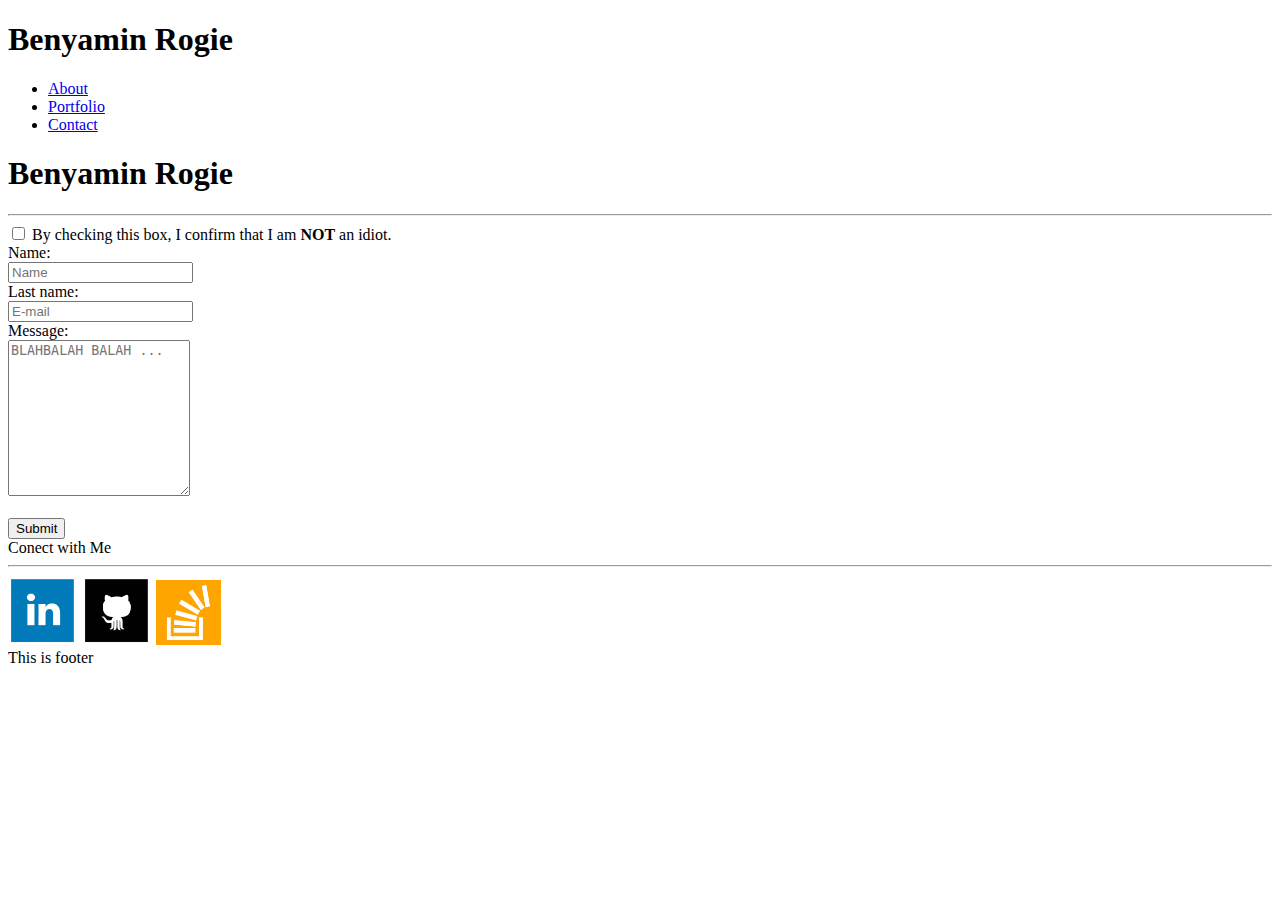
==== contact.html @ 85b7974e "UPDATE 1" ====
<!DOCTYPE html>
<html lang="en-US">
<head>
    <meta charset="UTF-8">
<title>Contact</title>
 <!-- <link rel="stylesheet" type="text/css" href="assets/css/reset.css">
<link rel="stylesheet" type="text/css" href="assets/css/style.css"> -->
</head>
<body>



    <header>
<h1>Benyamin Rogie</h1>



 


</header>

<nav>
        <ul>

                <li>
                   
                     <a href="index.html" >  About  </a>
                </li>
                        
                 <li> 
                         <a href="portfolio.html"> Portfolio    </a>
                 </li>

                 <li>
                        <a href="contact.html" >  Contact  </a>
                 </li>

             </ul>
</nav>



<section>


<h1>Benyamin Rogie</h1>
<hr>

<form>
        <input type="checkbox" name="Idiacy Validation"> By checking this box, I confirm that I am <strong>NOT</strong> an idiot.  <br>
       Name:<br>
        <input type="text" name="Name" maxlength="10" placeholder="Name"><br>
        Last name:<br>
        <input type="text" name="E-Mail" maxlength="20" placeholder="E-mail"><br>
         Message:<br>
        <textarea name="message" rows="10" placeholder="BLAHBALAH BALAH ..."></textarea><br>
            <br>
        <input type="submit">
</form>


</section>

<aside>
    
        Conect with Me <hr>
        <div>
        
           <a href="https://www.linkedin.com/" target="_blank"> <img src="assets/image/ln.png" alt="linkedin"width="70px"height="70px"></a>
           <a href="https://github.com/" target="_blank"><img src="assets/image/gh.png" alt="GitHub" width="70px"height="70px"></a>
           <a href="https://stackoverflow.com/" target="_blank"> <img src="assets/image/sof.png" alt="stackoverflow" width="65px"height="65px"></a>
        </div>
      
      </aside>


    

<footer>
    This is footer
</footer>

</body>
</html>
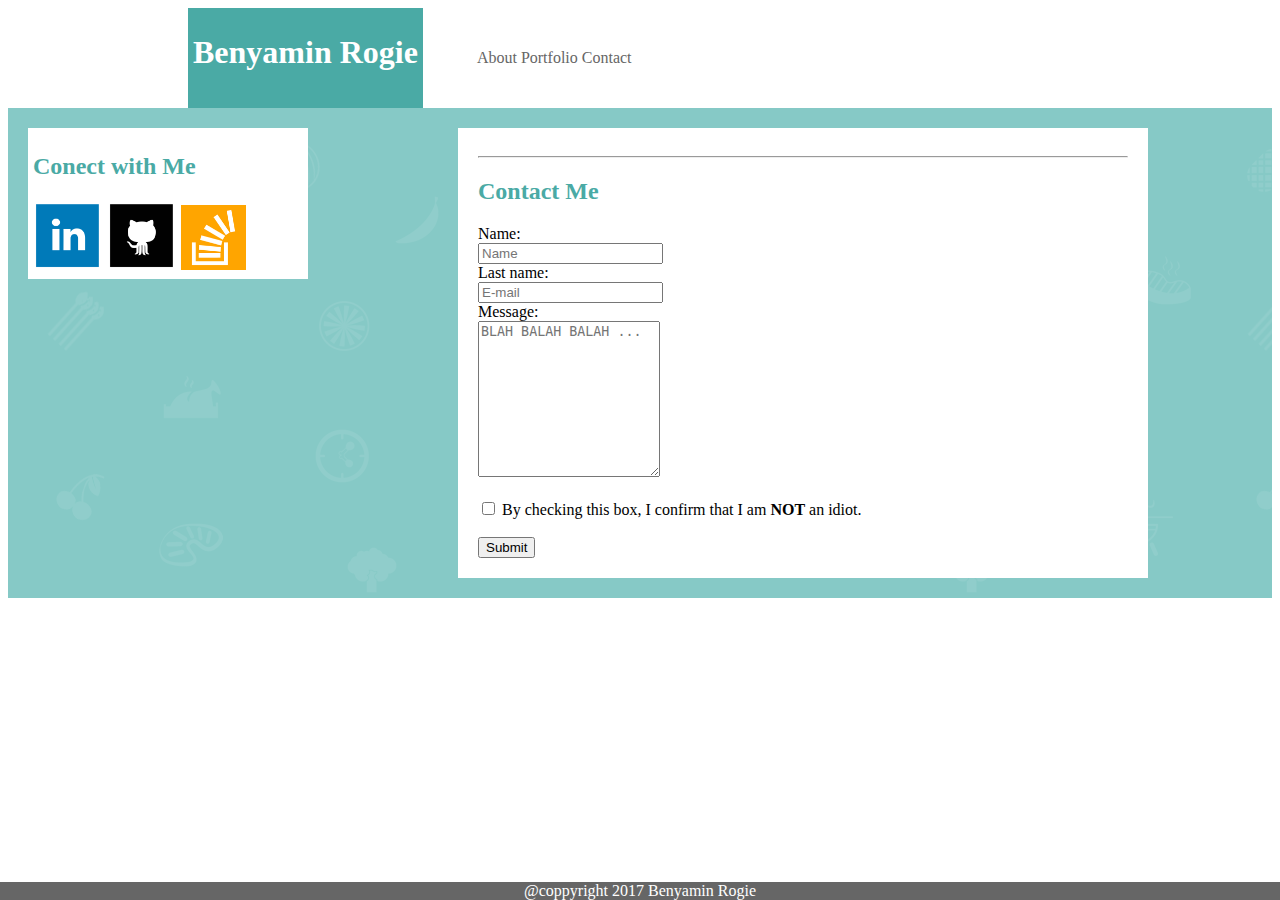
==== commit d503c1cd: "3rd feb 2018" ====
--- a/contact.html
+++ b/contact.html
@@ -2,59 +2,64 @@
 <html lang="en-US">
 <head>
     <meta charset="UTF-8">
-<title>Contact</title>
- <!-- <link rel="stylesheet" type="text/css" href="assets/css/reset.css">
-<link rel="stylesheet" type="text/css" href="assets/css/style.css"> -->
+<title>Best website Ever</title>
+ <!-- <link rel="stylesheet" type="text/css" href="assets/css/reset.css"> -->
+<link rel="stylesheet" type="text/css" href="assets/css/style.css">
 </head>
 <body>
 
+<!--header -->
 
+<div class="topbar" id="topbarabout">
 
-    <header>
-<h1>Benyamin Rogie</h1>
+        <header class="header" id="aboutheader">
+    <h1>Benyamin Rogie</h1>
+    
+    </header>
+    <!-- song -->
+    
+    <!--
+        <audio autoplay>
+            
+            <source src="ggis.mp3" type="audio/mpeg" >
+          Your browser does not support the audio element.
+          </audio>
+        -->
+        
+          <!-- nav -->
+    
+    <nav class="nav" id="aboutnav" >            
+                       
+    <a href="index.html" >About</a>
+    
+    <a href="portfolio.html">Portfolio</a>
+                
+    <a href="contact.html" >Contact</a>
+    </nav>
+    
+    </div>
+
+        <!-- Container -->
+<div class="container">
+<!-- section -->
+
+<section class="main" id="aboutmain">
 
 
 
- 
-
-
-</header>
-
-<nav>
-        <ul>
-
-                <li>
-                   
-                     <a href="index.html" >  About  </a>
-                </li>
-                        
-                 <li> 
-                         <a href="portfolio.html"> Portfolio    </a>
-                 </li>
-
-                 <li>
-                        <a href="contact.html" >  Contact  </a>
-                 </li>
-
-             </ul>
-</nav>
-
-
-
-<section>
-
-
-<h1>Benyamin Rogie</h1>
 <hr>
 
 <form>
-        <input type="checkbox" name="Idiacy Validation"> By checking this box, I confirm that I am <strong>NOT</strong> an idiot.  <br>
+        <h2> Contact Me</h2>
        Name:<br>
         <input type="text" name="Name" maxlength="10" placeholder="Name"><br>
         Last name:<br>
         <input type="text" name="E-Mail" maxlength="20" placeholder="E-mail"><br>
          Message:<br>
-        <textarea name="message" rows="10" placeholder="BLAHBALAH BALAH ..."></textarea><br>
+        <textarea name="message" rows="10" placeholder="BLAH BALAH BALAH ..."></textarea><br>
+            <br>
+
+            <input type="checkbox" name="Idiacy Validation"> By checking this box, I confirm that I am <strong>NOT</strong> an idiot.  <br>
             <br>
         <input type="submit">
 </form>
@@ -62,24 +67,34 @@
 
 </section>
 
-<aside>
+</body>
+
+<!-- contactwith me -->
+
+<!-- SIDE -->
+
+<aside class="side">
     
-        Conect with Me <hr>
-        <div>
-        
-           <a href="https://www.linkedin.com/" target="_blank"> <img src="assets/image/ln.png" alt="linkedin"width="70px"height="70px"></a>
-           <a href="https://github.com/" target="_blank"><img src="assets/image/gh.png" alt="GitHub" width="70px"height="70px"></a>
-           <a href="https://stackoverflow.com/" target="_blank"> <img src="assets/image/sof.png" alt="stackoverflow" width="65px"height="65px"></a>
-        </div>
-      
-      </aside>
+        <h2> Conect with Me </h2>
 
 
+
+         <div>
+         
+            <a href="https://www.linkedin.com/" target="_blank"> <img src="assets/image/ln.png" alt="linkedin"width="70px"height="70px"></a>
+            <a href="https://github.com/" target="_blank"><img src="assets/image/gh.png" alt="GitHub" width="70px"height="70px"></a>
+            <a href="https://stackoverflow.com/" target="_blank"> <img src="assets/image/sof.png" alt="stackoverflow" width="65px"height="65px"></a>
+         </div>
+       
+       </aside>
+ 
+     </div>
+
+<!--footer -->
+<footer class="footer">@coppyright 2017 Benyamin Rogie
+    </footer>
     
-
-<footer>
-    This is footer
-</footer>
-
+    </body>
+    </html>
 </body>
 </html>
--- a/assets/css/style.css
+++ b/assets/css/style.css
@@ -0,0 +1,113 @@
+.body
+{
+    background-image: url("../image/bg.png");
+}
+
+.topbar{
+    max-width: 100%;
+    position: relative;
+    height: 100px;
+    background-color: #ffffff;
+    width: 100%;
+}
+.header
+{
+    display: block;
+    clear: both;
+float: none;
+height:95px;
+padding: 5px 5px 0px 5px;    
+background-color: #4aaaa5;
+display: inline-block;
+margin-left:180px;
+font-family:Georgia, Times, Times New Roman, serif;
+color: #ffffff;
+
+}
+.nav
+{
+    
+ display: inline;
+
+ 
+  
+margin-right:200px;
+padding-left: 50px;
+display: inline;
+
+
+}
+.container
+{
+background-image: url("../image/bg.png");
+
+max-width: 100%;
+height: 100%;
+
+}
+.main
+{
+   
+  
+  
+    margin:20px ;
+    padding: 20px;
+    width:650px;
+    background-color:#ffffff;
+    border-color: #dddddd;
+    display: inline-block;}
+
+.side
+{
+   
+display: block;
+    float: right;
+    clear: both;
+padding: 5px 5px 5px 5px;
+background-color:#ffffff;
+margin:20px 130px 20px 20px;
+width:270px;
+height:auto;
+float:left;
+
+}
+.footer
+{
+width: 100%;
+background-color:#666666;
+    position: fixed;
+    left: 0;
+    bottom: 0;
+    width: 100%;
+    color: white;
+    text-align: center;
+
+}
+
+#portfoliomain
+{
+    
+    margin:20px 20px 20px 10px;
+    padding: 20px;
+    width:550px;
+    background-color:#ffffff;
+   
+    display: inline-block;
+}
+
+a
+{ 
+    text-align: center;
+    text-decoration: none;
+    color: #666666;
+
+}
+h2
+{
+    color: #4aaaa5;
+}
+.p
+{
+    float: left;}
+    .prof
+    {float: left;}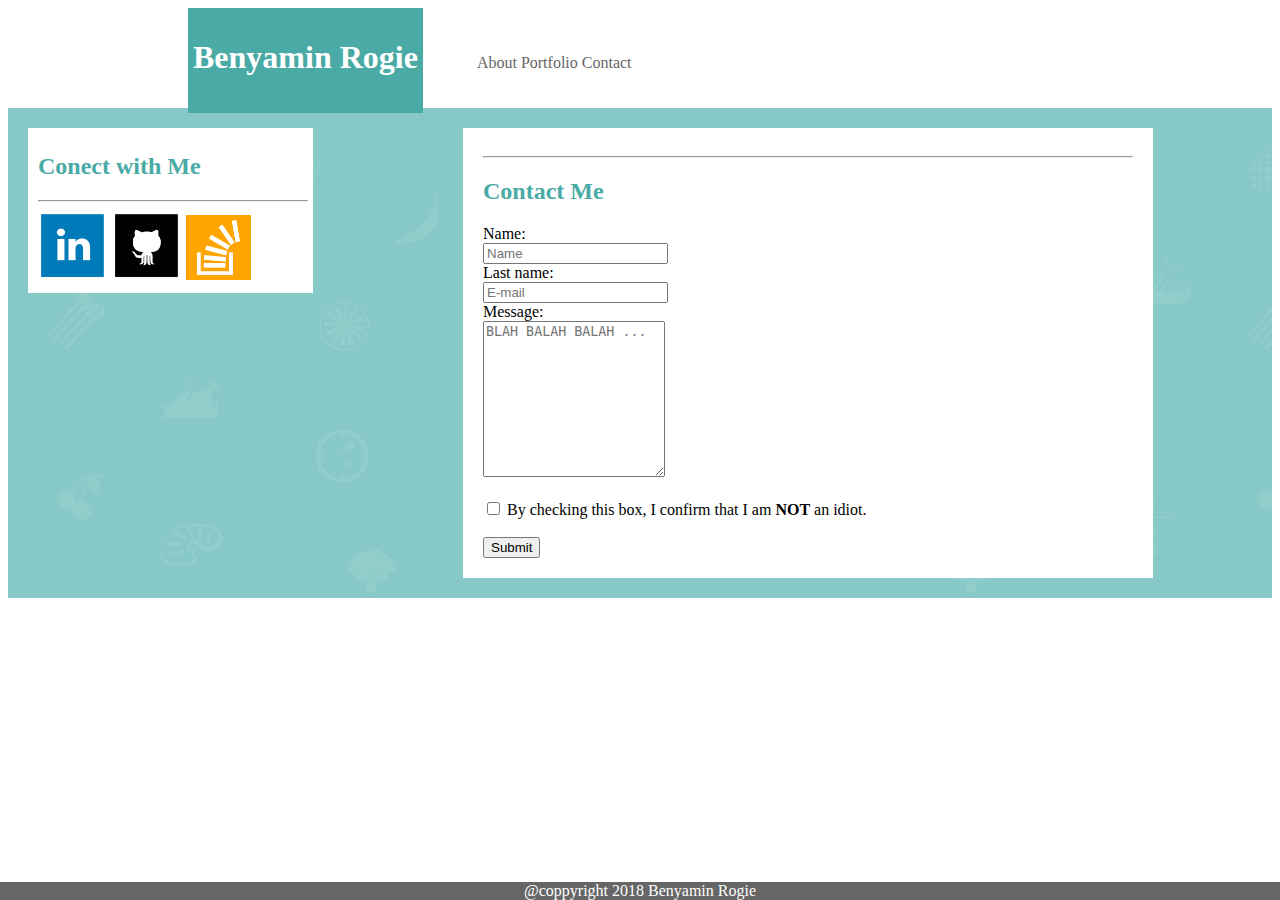
==== commit 53a0caf8: "Repair" ====
--- a/contact.html
+++ b/contact.html
@@ -76,6 +76,7 @@
 <aside class="side">
     
         <h2> Conect with Me </h2>
+        <hr>
 
 
 
@@ -91,7 +92,7 @@
      </div>
 
 <!--footer -->
-<footer class="footer">@coppyright 2017 Benyamin Rogie
+<footer class="footer">@coppyright 2018 Benyamin Rogie
     </footer>
     
     </body>
--- a/assets/css/style.css
+++ b/assets/css/style.css
@@ -1,27 +1,27 @@
 .body
 {
+ box-sizing: border-box;
     background-image: url("../image/bg.png");
 }
 
 .topbar{
     max-width: 100%;
-    position: relative;
+  
     height: 100px;
     background-color: #ffffff;
-    width: 100%;
+  
 }
 .header
 {
-    display: block;
-    clear: both;
-float: none;
+text-align: center;
 height:95px;
-padding: 5px 5px 0px 5px;    
+padding: 10px 5px 0px 5px;    
 background-color: #4aaaa5;
 display: inline-block;
 margin-left:180px;
 font-family:Georgia, Times, Times New Roman, serif;
 color: #ffffff;
+
 
 }
 .nav
@@ -29,14 +29,13 @@
     
  display: inline;
 
- 
+ overflow: hidden;
   
 margin-right:200px;
 padding-left: 50px;
-display: inline;
+}
 
 
-}
 .container
 {
 background-image: url("../image/bg.png");
@@ -48,8 +47,6 @@
 .main
 {
    
-  
-  
     margin:20px ;
     padding: 20px;
     width:650px;
@@ -61,13 +58,13 @@
 {
    
 display: block;
-    float: right;
-    clear: both;
-padding: 5px 5px 5px 5px;
+float: left;
+clear: both;
+padding: 5px 5px 25px 10px;
 background-color:#ffffff;
 margin:20px 130px 20px 20px;
 width:270px;
-height:auto;
+height:135px;
 float:left;
 
 }
@@ -83,7 +80,7 @@
     text-align: center;
 
 }
-
+/*
 #portfoliomain
 {
     
@@ -94,7 +91,7 @@
    
     display: inline-block;
 }
-
+*/
 a
 { 
     text-align: center;
@@ -106,8 +103,9 @@
 {
     color: #4aaaa5;
 }
-.p
+p
 {
     float: left;}
     .prof
-    {float: left;}+    {float: left;
+    clear: both;}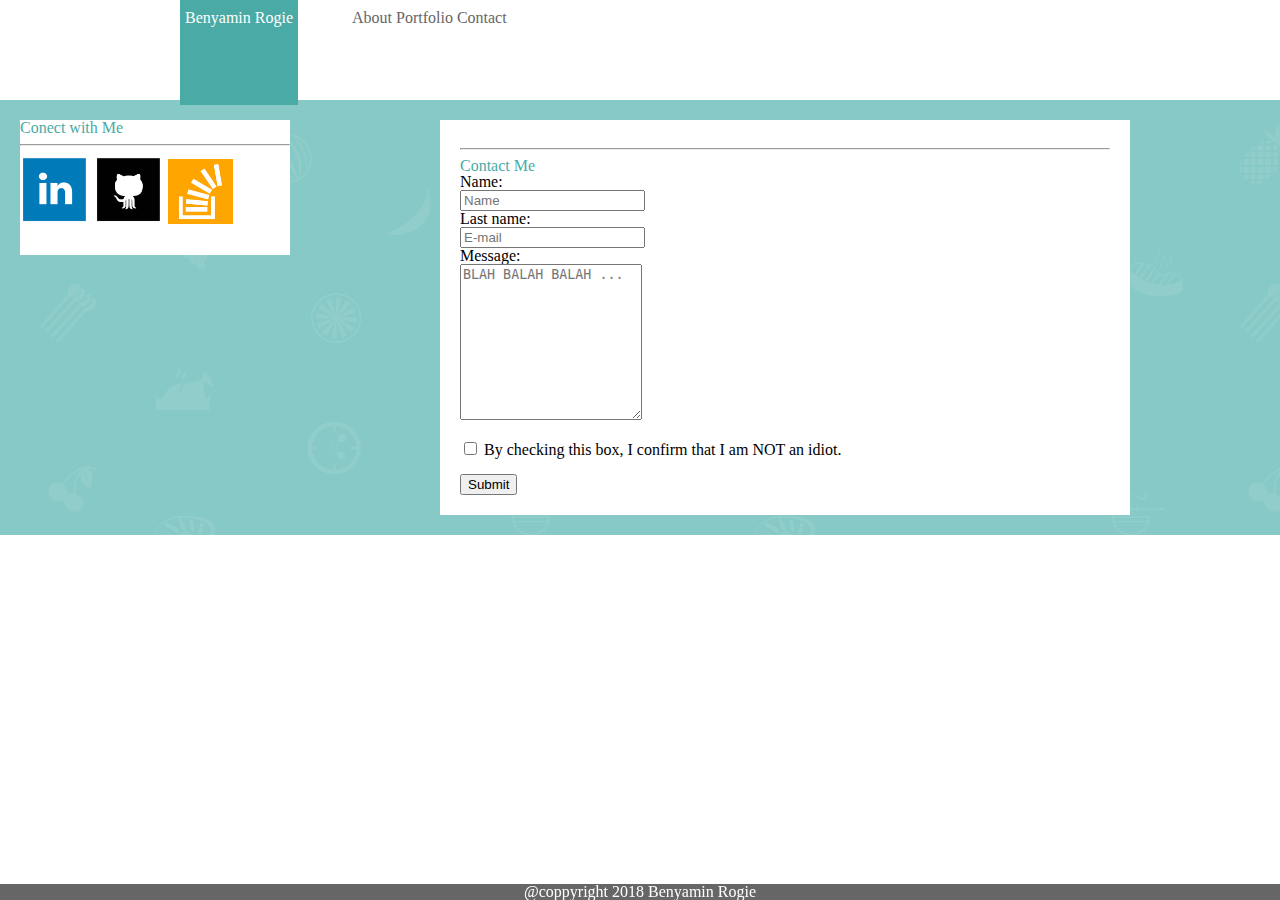
==== commit acb28de4: "cross your fingure" ====
--- a/contact.html
+++ b/contact.html
@@ -3,8 +3,8 @@
 <head>
     <meta charset="UTF-8">
 <title>Best website Ever</title>
- <!-- <link rel="stylesheet" type="text/css" href="assets/css/reset.css"> -->
-<link rel="stylesheet" type="text/css" href="assets/css/style.css">
+ <link rel="stylesheet" type="text/css" href="assets/css/reset.css"> 
+<link rel="stylesheet" type="text/css" href="assets/css/style0.css">
 </head>
 <body>
 
@@ -16,15 +16,10 @@
     <h1>Benyamin Rogie</h1>
     
     </header>
-    <!-- song -->
+  
     
-    <!--
-        <audio autoplay>
-            
-            <source src="ggis.mp3" type="audio/mpeg" >
-          Your browser does not support the audio element.
-          </audio>
-        -->
+   
+   
         
           <!-- nav -->
     
--- a/assets/css/style0.css
+++ b/assets/css/style0.css
@@ -0,0 +1,111 @@
+.body
+{
+ box-sizing: border-box;
+    background-image: url("../image/bg.png");
+}
+
+.topbar{
+    max-width: 100%;
+  
+    height: 100px;
+    background-color: #ffffff;
+  
+}
+.header
+{
+text-align: center;
+height:95px;
+padding: 10px 5px 0px 5px;    
+background-color: #4aaaa5;
+display: inline-block;
+margin-left:180px;
+font-family:Georgia, Times, Times New Roman, serif;
+color: #ffffff;
+
+
+}
+.nav
+{
+    
+ display: inline;
+
+ overflow: hidden;
+  
+margin-right:200px;
+padding-left: 50px;
+}
+
+
+.container
+{
+background-image: url("../image/bg.png");
+
+max-width: 100%;
+height: 100%;
+
+}
+.main
+{
+   
+    margin:20px ;
+    padding: 20px;
+    width:650px;
+    background-color:#ffffff;
+    border-color: #dddddd;
+    display: inline-block;}
+
+.side
+{
+   
+display: block;
+float: left;
+clear: both;
+padding: 5px px 25px 10px;
+background-color:#ffffff;
+margin:20px 130px 20px 20px;
+width:270px;
+height:135px;
+float:left;
+
+}
+.footer
+{
+width: 100%;
+background-color:#666666;
+    position: fixed;
+    left: 0;
+    bottom: 0;
+    width: 100%;
+    color: white;
+    text-align: center;
+
+}
+/*
+#portfoliomain
+{
+    
+    margin:20px 20px 20px 10px;
+    padding: 20px;
+    width:550px;
+    background-color:#ffffff;
+   
+    display: inline-block;
+}
+*/
+a
+{ 
+    text-align: center;
+    text-decoration: none;
+    color: #666666;
+
+}
+h2
+{
+    color: #4aaaa5;
+}
+p
+{
+    float: left;}
+    .prof
+    {float: left;
+    clear: both;}